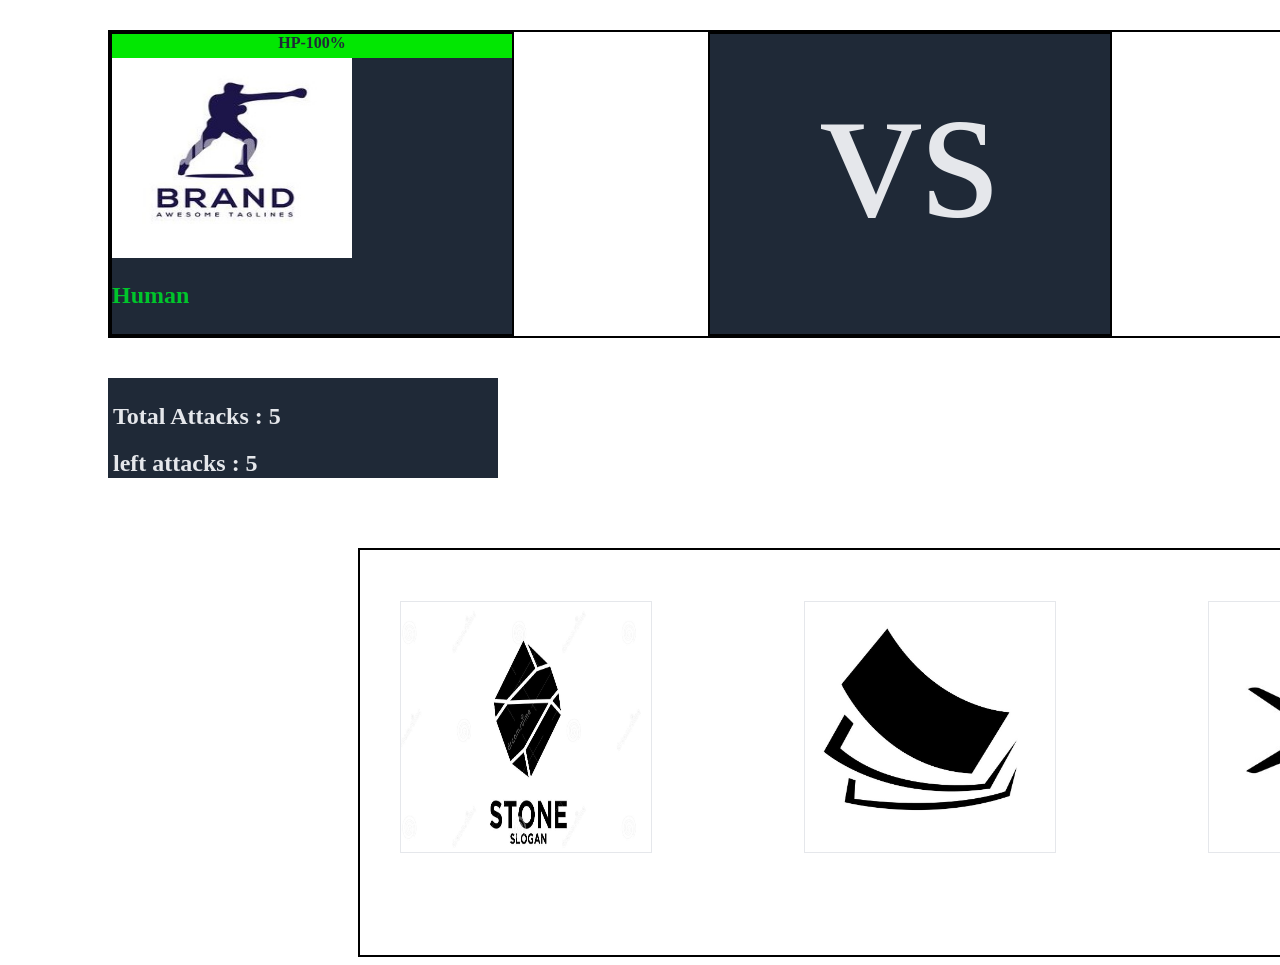
==== Gamepage.html @ c5670d59 "half completed" ====
<!DOCTYPE html>
<html lang="en">

<head>
    <meta charset="UTF-8">
    <meta http-equiv="X-UA-Compatible" content="IE=edge">
    <meta name="viewport" content="width=device-width, initial-scale=1.0">
    <title>GamePage</title>
    <link rel="stylesheet" href="./Gamepage.css">

</head>

<body>
    <div id="gamestart">
        <div class="HvsC">
            <div>
                <div id="HBar">HP-100%</div>
                <img src="./images/manlogo.jpg" alt="Man-Logo" class="hc"><br>
                <h2 style="color:#00c52b">Human</h2>
            </div>
            <div style="font-size:200px;color:#e5e7eb;text-align: center;">
                vs
            </div>
            <div>
                <div id="CBar">HP-100%</div>
                <img src="./images/Robologo.jpeg" alt="robo-Logo" class="hc">
                <h2 style="color:#ff0000">Computer</h2>
            </div>
        </div>

        <div class="stats">
            <h2>Total Attacks : 5 </h2>
            <h2>left attacks : 5</h2>
        </div>

        <div class="weapons">
            <ul type="none">
                <li>
                    <img src="./images/stone1logo.jpg" alt="Stone-logo" onclick="attack(2)" class="weapon">
                </li>
                <li>
                    <img src="./images/paperlogo.jpg" alt="Paper-logo" onclick="attack(1)" class="weapon">
                </li>
                <li>
                    <img src="./images/scissorslogo.jpg" alt="scissorslogo" onclick="attack(0)" class="weapon">
                </li>
            </ul>
        </div>

    </div>
    <script defer src="./Game.js"></script>
</body>

</html>
---- Gamepage.css ----
.HvsC{
    border:2px solid black;
    width: 1600px;
    display: flex;
    justify-content: space-between;
    margin:30px 20px 0px 100px;

}
#HBar,#CBar{
    height:24px;
    width:100%;
    color:#1f2937;
    border:#e5e7eb;
    font-weight: bold;
    text-align: center;
    background-color: #02e702;
}
.HvsC>div{
    border:2px solid black;
    width:400px;
    height:300px;
    background-color: #1f2937;
}
.hc{
    width:240px;
    height: 200px;
}

ul{
    display: flex;
    justify-content: space-between;
}
.weapons{
    width:1100px;
    height:350px;
    border:2px solid black;
    padding: 35px 30px 20px 0px;
    margin:70px 0px 0px 350px;
}
.weapon{
    width:250px;
    height:250px;
    border:1px solid #e5e7eb;
}
.stats{
    width:380px;
    height:90px;
    background-color: #1f2937;
    color:#e5e7eb;
    font-weight: bold;
    margin:40px 0px 0px 100px;
    padding:5px;
}
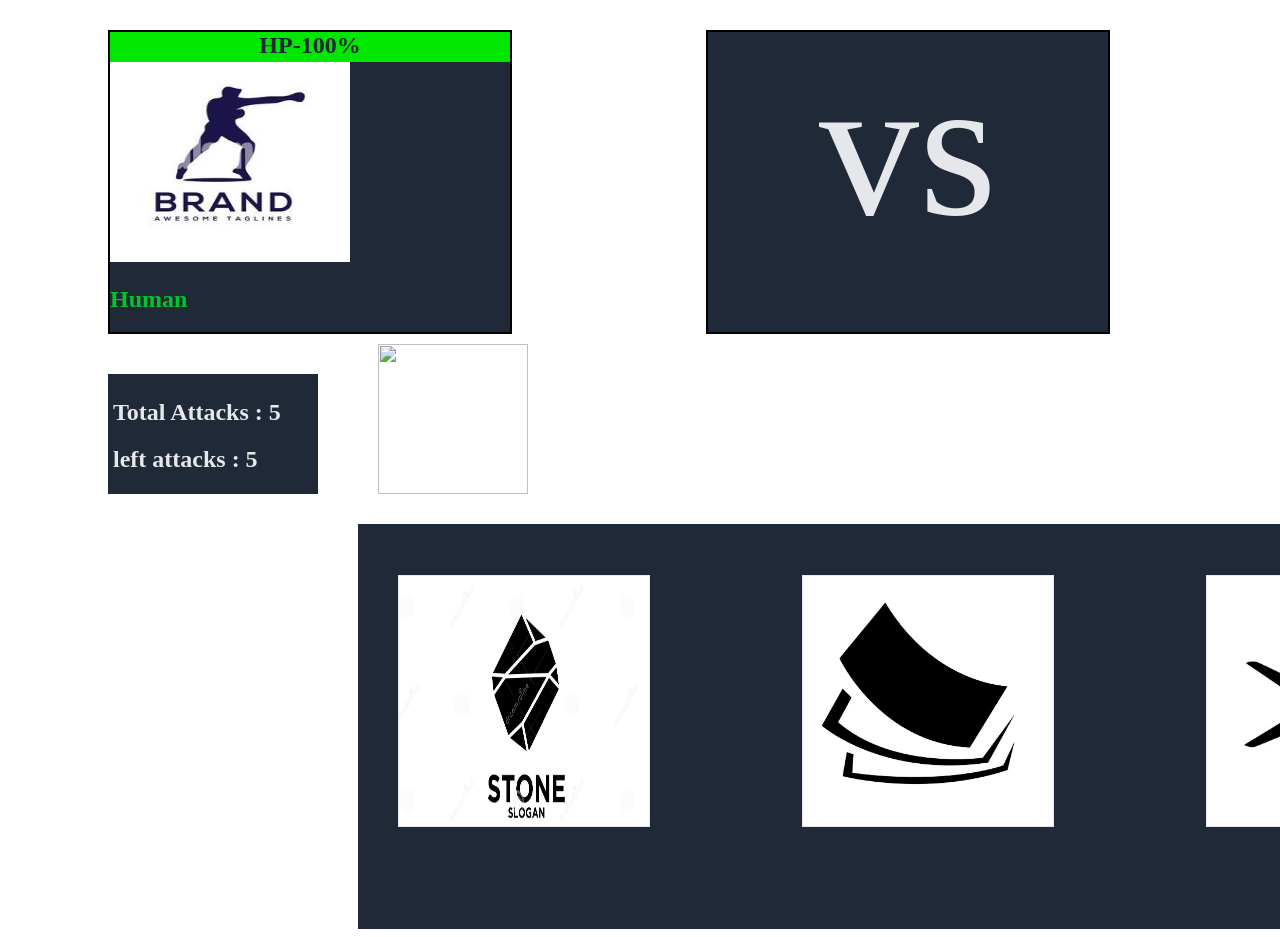
==== commit c642b3d9: "completed project" ====
--- a/Gamepage.html
+++ b/Gamepage.html
@@ -11,6 +11,11 @@
 </head>
 
 <body>
+    <div id="winner">
+        <h1></h1>
+        <img  alt="" id="winnerimg">
+        <h2></h2>
+    </div>
     <div id="gamestart">
         <div class="HvsC">
             <div>
@@ -29,8 +34,18 @@
         </div>
 
         <div class="stats">
-            <h2>Total Attacks : 5 </h2>
-            <h2>left attacks : 5</h2>
+            <h2 id="TA">Total Attacks : 5 </h2>
+            <h2 id="LA">left attacks : 5</h2>
+        </div>
+        <div id="fight">
+            <div id="Hani">
+                <div id="HW"><img src="" alt="" id="hwapon"></div>
+            </div>
+            <div id="Cani">
+                <div id="CW">
+                    <img src="" alt="" id="cwapon">
+                </div>
+            </div>
         </div>
 
         <div class="weapons">
@@ -48,6 +63,7 @@
         </div>
 
     </div>
+    
     <script defer src="./Game.js"></script>
 </body>
 
--- a/Gamepage.css
+++ b/Gamepage.css
@@ -1,53 +1,192 @@
-.HvsC{
-    border:2px solid black;
+.HvsC {
+    
     width: 1600px;
     display: flex;
     justify-content: space-between;
-    margin:30px 20px 0px 100px;
+    margin: 30px 20px 0px 100px;
 
 }
-#HBar,#CBar{
-    height:24px;
-    width:100%;
-    color:#1f2937;
-    border:#e5e7eb;
+
+#HBar,
+#CBar {
+    height: 30px;
+    width: 100%;
+    font-size: 24px;
+    color: #1f2937;
+    border: #e5e7eb;
     font-weight: bold;
     text-align: center;
     background-color: #02e702;
 }
-.HvsC>div{
-    border:2px solid black;
-    width:400px;
-    height:300px;
+
+.HvsC>div {
+    border: 2px solid black;
+    width: 400px;
+    height: 300px;
     background-color: #1f2937;
 }
-.hc{
-    width:240px;
+
+.hc {
+    width: 240px;
     height: 200px;
 }
 
-ul{
+ul {
     display: flex;
     justify-content: space-between;
 }
-.weapons{
-    width:1100px;
-    height:350px;
-    border:2px solid black;
+
+#fight {
+    width: 1300px;
+    height: 170px;
+ 
+    position: absolute;
+    margin-top: -155px;
+    margin-left: 350px;
+    display: flex;
+    padding: 5px 20px 0px 20px;
+    justify-content: space-between;
+}
+
+#HW,
+#CW {
+    width: 150px;
+    height: 150px;
+}
+
+.weapons {
+    width: 1100px;
+    height: 350px;
+    background-color: #1f2937;
+
     padding: 35px 30px 20px 0px;
-    margin:70px 0px 0px 350px;
+    margin: 30px 0px 0px 350px;
 }
-.weapon{
-    width:250px;
-    height:250px;
-    border:1px solid #e5e7eb;
+
+.weapon {
+    width: 250px;
+    height: 250px;
+    border: 1px solid #e5e7eb;
 }
-.stats{
-    width:380px;
-    height:90px;
+
+.stats {
+    width: 200px;
+    height: 110px;
     background-color: #1f2937;
-    color:#e5e7eb;
+    color: #e5e7eb;
     font-weight: bold;
-    margin:40px 0px 0px 100px;
-    padding:5px;
+    margin: 40px 0px 0px 100px;
+    padding: 5px;
+}
+
+#winner {
+    width: 850px;
+    height: 550px;
+    border: 5px solid whitesmoke;
+    text-align: center;
+    color: aqua;
+    position: absolute;
+    margin-top: 200px;
+    margin-left: 600px;
+    background-color: #1f2937;
+    border-radius: 40px 100px 40px 100px;
+    display: none;
+}
+
+#winner>h1 {
+    font-size: 58px;
+}
+
+#winner> {
+    font-size: 40px;
+}
+
+#winnerimg {
+    border: 2px solid #f5f5f5;
+    border-radius: 10px 25px 10px 25px;
+    width: 200px;
+    height: 200px;
+    margin-top: 50px;
+
+}
+
+.weapon:hover {
+    width: 300px;
+    height: 300px;
+    border: 5px solid #0366f0;
+}
+
+a {
+    font-size: 30px;
+    color: aqua;
+    text-decoration: none;
+}
+
+#CW,
+#HW {
+    animation: rotation 8s infinite linear;
+}
+
+@keyframes rotation {
+    from {
+        transform: rotate(0deg);
+    }
+
+    to {
+        transform: rotate(359deg);
+    }
+}
+
+#hwapon,
+#cwapon {
+    width: 150px;
+    height: 150px;
+}
+
+
+.hani {
+
+    animation: man 3s 1;
+    position: relative;
+    animation-direction: alternate;
+}
+
+.cani {
+    animation: com 3s 1;
+    position: relative;
+    animation-direction: alternate;
+}
+
+@keyframes man {
+    0% {
+        left: 0px;
+        top: 0px;
+    }
+
+    50% {
+        left: 500px;
+        top: 0px;
+    }
+
+    100% {
+        left: 0px;
+        top: 0px;
+    }
+}
+
+@keyframes com {
+    0% {
+        right: 0px;
+        top: 0px;
+    }
+
+    50% {
+        right: 500px;
+        top: 0px;
+    }
+
+    100% {
+        right: 0px;
+        top: 0px;
+    }
 }
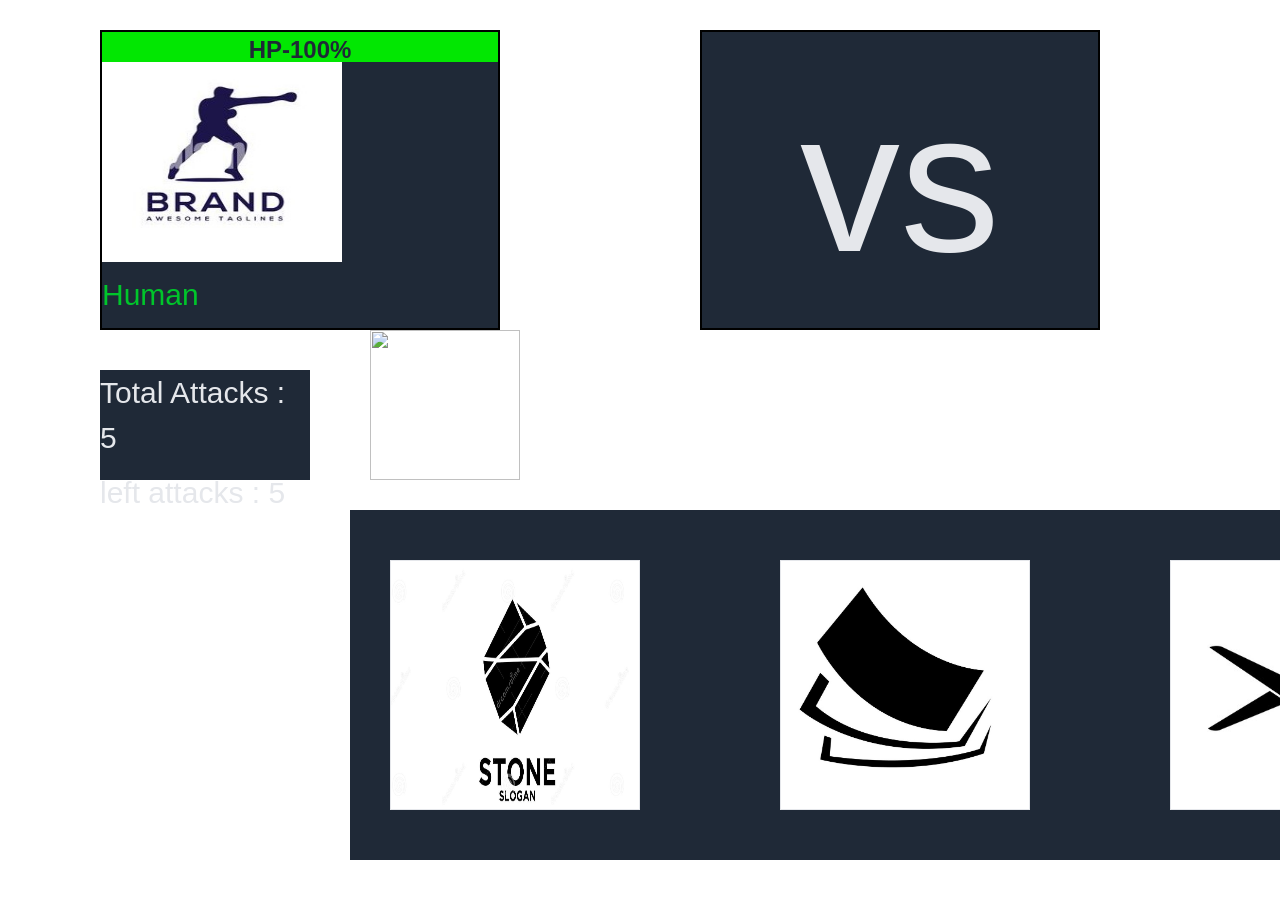
==== commit 98a608ba: "static to responsive" ====
--- a/Gamepage.html
+++ b/Gamepage.html
@@ -7,6 +7,7 @@
     <meta name="viewport" content="width=device-width, initial-scale=1.0">
     <title>GamePage</title>
     <link rel="stylesheet" href="./Gamepage.css">
+    <link rel="stylesheet" href="https://www.w3schools.com/w3css/4/w3.css">
 
 </head>
 
--- a/Gamepage.css
+++ b/Gamepage.css
@@ -70,13 +70,13 @@
 }
 
 .stats {
-    width: 200px;
+    width: 210px;
     height: 110px;
     background-color: #1f2937;
     color: #e5e7eb;
     font-weight: bold;
     margin: 40px 0px 0px 100px;
-    padding: 5px;
+   
 }
 
 #winner {
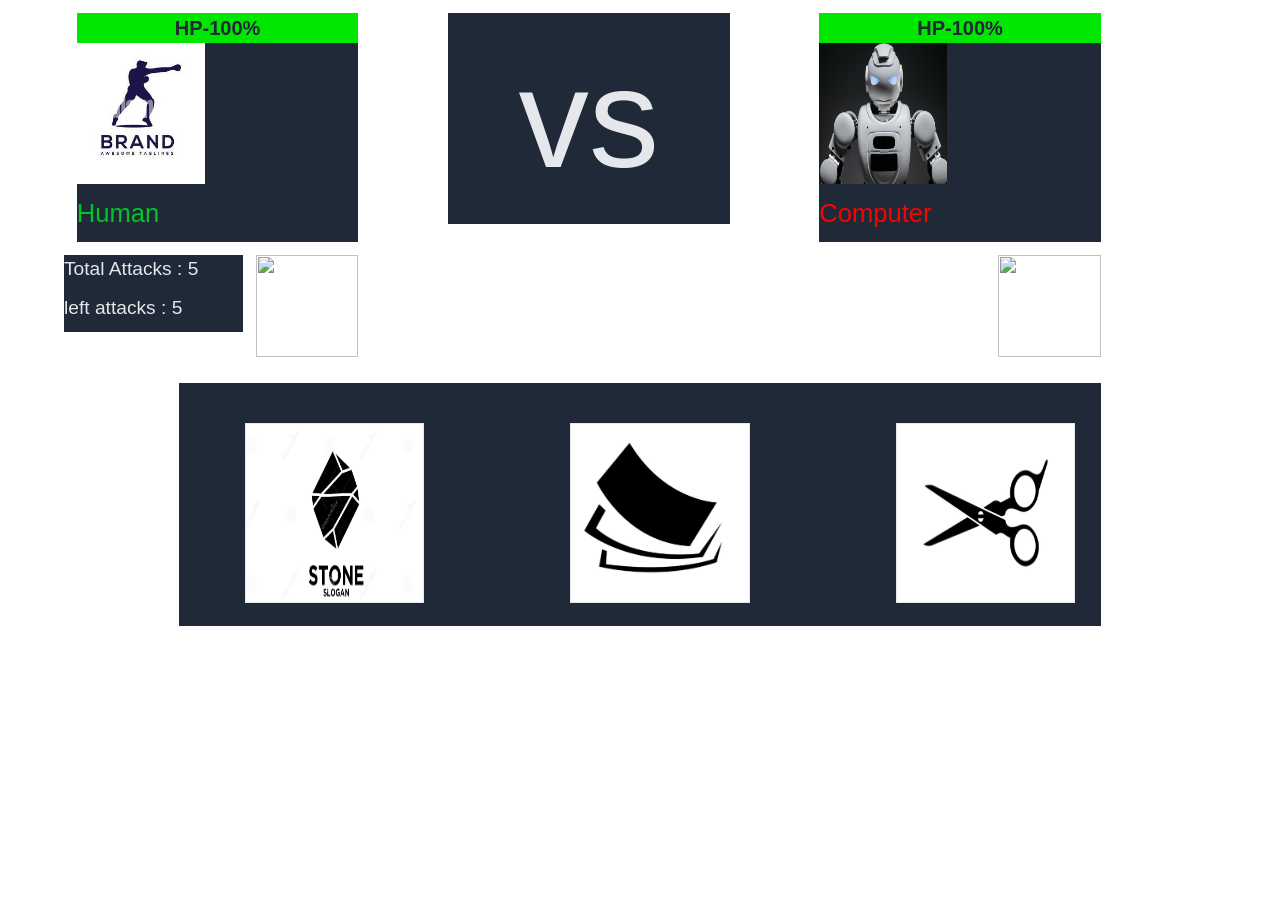
==== commit 04f4fc7d: "res" ====
--- a/Gamepage.html
+++ b/Gamepage.html
@@ -22,15 +22,15 @@
             <div>
                 <div id="HBar">HP-100%</div>
                 <img src="./images/manlogo.jpg" alt="Man-Logo" class="hc"><br>
-                <h2 style="color:#00c52b">Human</h2>
+                <h2 style="color:#00c52b;font-size: 2vw;">Human</h2>
             </div>
-            <div style="font-size:200px;color:#e5e7eb;text-align: center;">
+            <div style="font-size:11vw;color:#e5e7eb;text-align: center;">
                 vs
             </div>
             <div>
                 <div id="CBar">HP-100%</div>
                 <img src="./images/Robologo.jpeg" alt="robo-Logo" class="hc">
-                <h2 style="color:#ff0000">Computer</h2>
+                <h2 style="color:#ff0000;font-size: 2vw;">Computer</h2>
             </div>
         </div>
 
--- a/Gamepage.css
+++ b/Gamepage.css
@@ -1,17 +1,18 @@
 .HvsC {
-    
-    width: 1600px;
+
+    width: 80%;
+    height: 40%;
     display: flex;
     justify-content: space-between;
-    margin: 30px 20px 0px 100px;
+    margin: 1% 2% 0% 6%;
 
 }
 
 #HBar,
 #CBar {
-    height: 30px;
+   
     width: 100%;
-    font-size: 24px;
+    font-size: 20px;
     color: #1f2937;
     border: #e5e7eb;
     font-weight: bold;
@@ -20,15 +21,15 @@
 }
 
 .HvsC>div {
-    border: 2px solid black;
-    width: 400px;
-    height: 300px;
+
     background-color: #1f2937;
+    width: 22vw;
+    height: 27%;
 }
 
 .hc {
-    width: 240px;
-    height: 200px;
+    width: 10vw;
+    height: 11vw;
 }
 
 ul {
@@ -37,87 +38,88 @@
 }
 
 #fight {
-    width: 1300px;
-    height: 170px;
- 
-    position: absolute;
-    margin-top: -155px;
-    margin-left: 350px;
+    width: 66vw;
+    height: 9vw;
+    position: relative;
+    margin-top: -6vw;
+    margin-left: 20vw;
     display: flex;
-    padding: 5px 20px 0px 20px;
     justify-content: space-between;
 }
 
 #HW,
 #CW {
-    width: 150px;
-    height: 150px;
+
+    width: 100%;
+    height: auto;
 }
 
 .weapons {
-    width: 1100px;
-    height: 350px;
+    width: 72vw;
+    height: 19vw;
     background-color: #1f2937;
-
-    padding: 35px 30px 20px 0px;
-    margin: 30px 0px 0px 350px;
+    padding:2vw;
+    margin: 1% 0% 0% 14%;
 }
 
 .weapon {
-    width: 250px;
-    height: 250px;
+    width: 14vw;
+    height: 14vw;
     border: 1px solid #e5e7eb;
 }
 
 .stats {
-    width: 210px;
-    height: 110px;
+
+    width: 14vw;
+    height: 6vw;
     background-color: #1f2937;
+    font-size: 50%;
     color: #e5e7eb;
     font-weight: bold;
-    margin: 40px 0px 0px 100px;
-   
+    margin: 1% 0% 0% 5%;
+
 }
 
 #winner {
-    width: 850px;
-    height: 550px;
+    display:none;
+    width: 45%;
+    height: 60%;
     border: 5px solid whitesmoke;
     text-align: center;
     color: aqua;
     position: absolute;
-    margin-top: 200px;
-    margin-left: 600px;
+    margin-top: 14%;
+    margin-left: 30%;
     background-color: #1f2937;
-    border-radius: 40px 100px 40px 100px;
-    display: none;
+    border-radius: 15% 8% 15% 8%;
+
 }
 
 #winner>h1 {
-    font-size: 58px;
+    font-size: 6vw;
 }
 
-#winner> {
-    font-size: 40px;
+#winner> h3,#winner> h3{
+    font-size: 4vw;
 }
 
 #winnerimg {
     border: 2px solid #f5f5f5;
-    border-radius: 10px 25px 10px 25px;
-    width: 200px;
-    height: 200px;
-    margin-top: 50px;
+    border-radius: 5% 10% 5% 10%;
+    width: 20%;
+    height: 20%;
+    margin-top: 3vw;
 
 }
 
 .weapon:hover {
-    width: 300px;
-    height: 300px;
+    width: 16vw;
+    height:16vw;
     border: 5px solid #0366f0;
 }
 
 a {
-    font-size: 30px;
+    font-size: 35%;
     color: aqua;
     text-decoration: none;
 }
@@ -136,23 +138,26 @@
         transform: rotate(359deg);
     }
 }
-
+#TA,#LA{
+font-size: 1.5vw;
+}
 #hwapon,
 #cwapon {
-    width: 150px;
-    height: 150px;
+    width: 8vw;
+    height: 8vw;
+
 }
 
 
 .hani {
 
-    animation: man 3s 1;
+    animation: man 3s infinite;
     position: relative;
     animation-direction: alternate;
 }
 
 .cani {
-    animation: com 3s 1;
+    animation: com 3s infinite;
     position: relative;
     animation-direction: alternate;
 }
@@ -164,7 +169,7 @@
     }
 
     50% {
-        left: 500px;
+        left: 40%;
         top: 0px;
     }
 
@@ -181,7 +186,7 @@
     }
 
     50% {
-        right: 500px;
+        right: 40%;
         top: 0px;
     }
 
